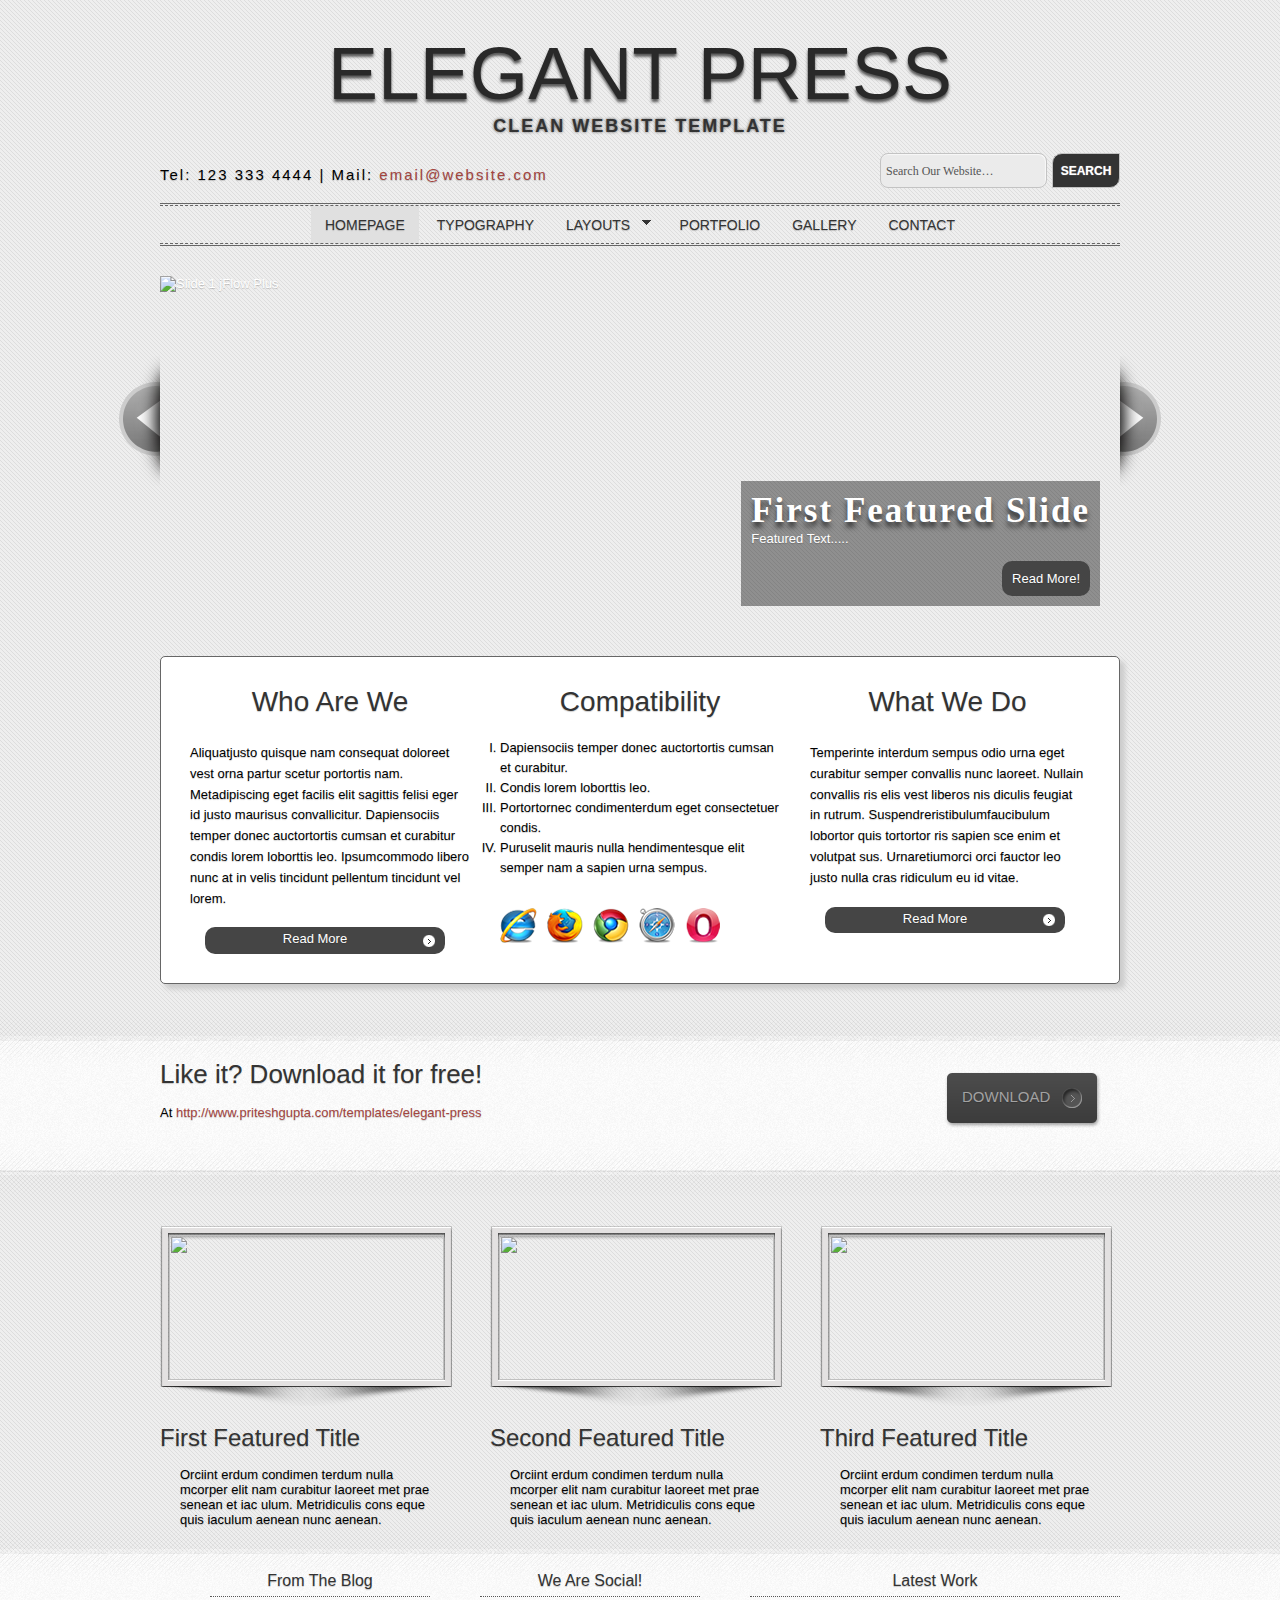
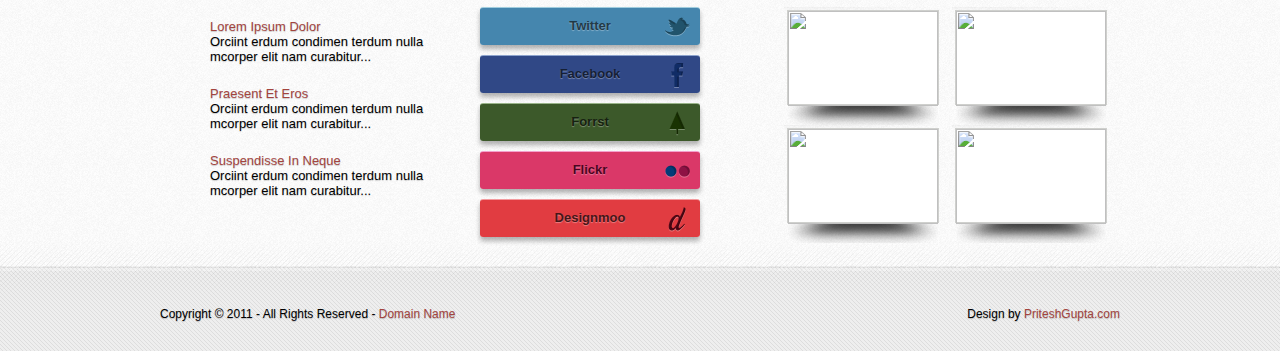
==== index.html @ 997cbec3 "first stable commit" ====
<!DOCTYPE html>
<html><head><title>Elegant Press | Home</title><meta charset="utf-8"><link rel="stylesheet" href="styles/elegant-press.css" type="text/css"><script src="scripts/elegant-press.js" type="text/javascript"></script><!--[if IE]><style>#header h1 a:hover{font-size:75px;}</style><![endif]--></head><body>
<div class="main-container">
  <header><h1><a href="index.html">Elegant Press</a></h1>
    <p id="tagline"><strong>Clean Website Template</strong></p>
  </header></div>
<div class="main-container">
  <div id="sub-headline">
    <div class="tagline_left"><p id="tagline2">Tel: 123 333 4444 | Mail: <a href="mailto:email@website.com">email@website.com</a></p></div>
    <div class="tagline_right">
      <form action="#" method="post">
        <fieldset><legend>Site Search</legend>
          <input type="text" value="Search Our Website&hellip;" onfocus="if (this.value == 'Search Our Website&hellip;') {this.value = '';}" onblur="if (this.value == '') {this.value = 'Search Our Website&hellip;';}"><input type="submit" name="go" id="go" value="Search"></fieldset></form>
    </div>
    <br class="clear"></div>
</div>
<div class="main-container">
  <div id="nav-container">
   <nav><ul class="nav"><li class="active"><a href="index.html">Homepage</a></li>
      <li><a href="typo.html">Typography</a></li>
      <li><a href="#">Layouts</a>
        <ul><li><a href="#">Sidebar</a>
          <ul><li><a href="right_sidebar.html">Right Sidebar</a>
          </li>
          </ul></li><li><a href="full_width.html">Full Width</a></li>
        </ul></li>
          <li><a href="portfolio.html">Portfolio</a></li>
      <li><a href="gallery.html">Gallery</a></li>
      <li class="last"><a href="contact.php">Contact</a></li>
    </ul></nav><div class="clear"></div>
  </div>
</div>
<div class="main-container">
  <div class="container1">
  <div id="mySlides">
    <div id="slide1">    
        <img src="images/slider1.jpg" alt="Slide 1 jFlow Plus"><span><b class="slideheading">First Featured Slide</b><br>Featured Text.....<a href="#" title="Coolness" class="readmore">Read More!</a></span>
	</div>    	
    <div id="slide2">
        <img src="images/slider2.jpg" alt="Slide 2 jFlow Plus"><span><b class="slideheading">Second Featured Slide</b><br>Featured Text.....<a href="#" title="Coolness" class="readmore">Read More!</a></span>
    </div>   
	<div id="slide3">
        <img src="images/slider3.jpg" alt="Slide 3 jFlow Plus"><span><b class="slideheading">Third Featured Slide</b><br>Featured Text.....<a href="#" title="Coolness" class="readmore">Read More!</a></span>
    </div>
</div>

<div id="myController">
   <span class="jFlowControl"></span>
   <span class="jFlowControl"></span>
   <span class="jFlowControl"></span>
</div>

<section class="jFlowPrev"><div></div></section><section class="jFlowNext"><div></div></section><br><br><article class="box" id="home_featured21"><div class="block"><h2>Who Are We</h2>
        <p>Aliquatjusto quisque nam consequat doloreet vest orna partur scetur portortis nam. Metadipiscing eget facilis elit sagittis felisi eger id justo maurisus convallicitur. Dapiensociis temper donec auctortortis cumsan et curabitur condis lorem loborttis leo. Ipsumcommodo libero nunc at in velis tincidunt pellentum tincidunt vel lorem.<br><a href="#" class="read_more">Read More</a> 
</p>
      </div>
      <div class="block"><h2>Compatibility</h2>
        <ul id="list"><li>Dapiensociis temper donec auctortortis cumsan et curabitur.</li>
        <li>Condis lorem loborttis leo.</li>
        <li>Portortornec condimenterdum eget consectetuer condis.</li>
        <li>Puruselit mauris nulla hendimentesque elit semper nam a sapien urna sempus.</li>
        </ul><br><br><img src="images/browsers.png" alt="Web Browsers"></div>
      <div class="block last"><h2>What We Do</h2>
        <p>Temperinte interdum sempus odio urna eget curabitur semper convallis nunc laoreet. Nullain convallis ris elis vest liberos nis diculis feugiat in rutrum. Suspendreristibulumfaucibulum lobortor quis tortortor ris sapien sce enim et volutpat sus. Urnaretiumorci orci fauctor leo justo nulla cras ridiculum eu id vitae. <br><a href="#" class="read_more">Read More</a></p>
      </div>
      <div class="clear"></div>
    </article></div>
 
<div class="callout"> 
    <div class="calloutcontainer"> 
        <div class="container_12"> 
            <div class="grid"> 
                <div class="alignleft">
                    <h3>Like it?  Download it for free!</h3> 
                    <p>At <a href="http://www.priteshgupta.com/templates/elegant-press">http://www.priteshgupta.com/templates/elegant-press</a></p> 
                </div> 
        <a href="http://www.priteshgupta.com/templates/elegant-press/" class="more" target="_blank">Download</a>
            </div> 
            <div class="clear"></div> 
        </div> 
        <div class="calloutoverlay"></div> 
        <div class="calloutoverlaybottom"></div> 
    </div> 
</div> 
<br><br><div class="container2">
     <article id="home_featured2"><ul><li>
          <div class="imgholder"><a href="images/slide1.jpg" data-gal="prettyPhoto[featured]" title="First Featured Title"><img src="images/featured1.jpg" width="275" height="145" alt=""></a></div>
          <h4>First Featured Title</h4>
          <p>Orciint erdum condimen terdum nulla mcorper elit nam curabitur laoreet met prae senean et iac ulum. Metridiculis cons eque quis iaculum aenean nunc aenean.</p>
        </li>
        <li>
          <div class="imgholder"><a href="images/slide2.jpg" data-gal="prettyPhoto[featured]" title="Second Featured Title"><img src="images/featured2.jpg" width="275" height="145" alt=""></a></div>
          <h4>Second Featured Title</h4>
          <p>Orciint erdum condimen terdum nulla mcorper elit nam curabitur laoreet met prae senean et iac ulum. Metridiculis cons eque quis iaculum aenean nunc aenean.</p>
        </li>
        <li class="last">
          <div class="imgholder"><a href="images/slide3.jpg" data-gal="prettyPhoto[featured]" title="Third Featured Title"><img src="images/featured3.jpg" width="275" height="145" alt=""></a></div>
          <h4>Third Featured Title</h4>
          <p>Orciint erdum condimen terdum nulla mcorper elit nam curabitur laoreet met prae senean et iac ulum. Metridiculis cons eque quis iaculum aenean nunc aenean.</p>
        </li>
      </ul><br class="clear"></article></div>
</div>
<div class="main-container">
 </div>
 
<div class="callout"> 
    <div class="calloutcontainer"> 
        <div class="container_12"> 
            <div class="grid"> 
                 <article class="footbox"><h2>From The Blog</h2>
      <ul><li><a href="#">Lorem Ipsum Dolor</a><br>
        Orciint erdum condimen terdum nulla mcorper elit nam curabitur...
		</li>
        <li><a href="#">Praesent Et Eros</a><br>
        Orciint erdum condimen terdum nulla mcorper elit nam curabitur...
        </li>
        <li><a href="#">Suspendisse In Neque</a><br>
        Orciint erdum condimen terdum nulla mcorper elit nam curabitur...
		</li>       
       </ul></article><article class="footbox last"><h2>We Are Social!</h2>
      <div id="social"> 
          <a href="http://twitter.com/priteshgupta" class="s3d twitter"> Twitter <span class="icons twitter"></span> </a> 
          <a href="http://www.facebook.com/priteshgupta" class="s3d facebook"> Facebook <span class="icons facebook"></span> </a> 
          <a href="http://forrst.com/people/priteshgupta" class="s3d forrst"> Forrst <span class="icons forrst"></span> </a>
          <a href="http://www.flickr.com/photos/priteshgupta" class="s3d flickr"> Flickr <span class="icons flickr"></span> </a> 
          <a href="#" class="s3d designmoo"> Designmoo <span class="icons designmoo"></span> </a> 
      </div>
    </article><article class="latestgallery"><h2>Latest Work</h2>
      <ul><li><a href="images/thumb.jpg" data-gal="prettyPhoto[gallery]" title="Title"><img src="images/thumb.jpg" alt="" width="150" height="95"></a></li>
        <li><a href="images/thumb2.jpg" data-gal="prettyPhoto[gallery]" title="Title"><img src="images/thumb2.jpg" alt="" width="150" height="95"></a></li>
        <li><a href="images/thumb3.jpg" data-gal="prettyPhoto[gallery]" title="Title"><img src="images/thumb3.jpg" alt="" width="150" height="95"></a></li>
        <li><a href="images/thumb4.jpg" data-gal="prettyPhoto[gallery]" title="Title"><img src="images/thumb4.jpg" alt="" width="150" height="95"></a></li>       
      </ul></article><div class="clear"></div> 
        </div> 
        <div class="calloutoverlay"></div> 
        <div class="calloutoverlaybottom"></div> 
    </div> 
</div> </div> 
 <footer><p class="tagline_left">Copyright &copy; 2011 - All Rights Reserved - <a href="#">Domain Name</a>
</p>
    <p class="tagline_right">Design by <a href="http://www.priteshgupta.com/" title="Pritesh Gupta" target="_blank">PriteshGupta.com</a></p>
    <br class="clear"></footer><br><br></body></html>
---- styles/elegant-press.css ----
/*
Template Name: Elegant Press
Theme URI: http://www.priteshgupta.com/templates/elegant-press
File: Layout CSS
Description: HTML5 and CSS3 Free Website Theme
Author: Pritesh Gupta
Author URI: http://www.priteshgupta.com/
Version: 1.2.5
License: New BSD License
License URI: license.txt
 */
/**
 * Elegant Press Template Version 1.2.5
 * By PriteshGupta.com
 * Download for free at http://www.priteshgupta.com/templates/elegant-press

Released under New BSD License
http://www.opensource.org/licenses/bsd-license.php

Copyright (c) 2011, PriteshGupta.com
All rights reserved.

Redistribution and use in source and binary forms, with or without modification,
are permitted provided that the following conditions are met:

 * Redistributions of source code must retain the above copyright notice,
this list of conditions and the following disclaimer.

 * Redistributions in binary form must reproduce the above copyright notice,
this list of conditions and the following disclaimer in the documentation
and/or other materials provided with the distribution.

 * Neither the name of PriteshGupta.com nor the names of its
contributors may be used to endorse or promote products derived from this
software without specific prior written permission.

THIS SOFTWARE IS PROVIDED BY THE COPYRIGHT HOLDERS AND CONTRIBUTORS "AS IS" AND
ANY EXPRESS OR IMPLIED WARRANTIES, INCLUDING, BUT NOT LIMITED TO, THE IMPLIED
WARRANTIES OF MERCHANTABILITY AND FITNESS FOR A PARTICULAR PURPOSE ARE
DISCLAIMED. IN NO EVENT SHALL THE COPYRIGHT OWNER OR CONTRIBUTORS BE LIABLE FOR
ANY DIRECT, INDIRECT, INCIDENTAL, SPECIAL, EXEMPLARY, OR CONSEQUENTIAL DAMAGES
(INCLUDING, BUT NOT LIMITED TO, PROCUREMENT OF SUBSTITUTE GOODS OR SERVICES;
LOSS OF USE, DATA, OR PROFITS; OR BUSINESS INTERRUPTION) HOWEVER CAUSED AND ON
ANY THEORY OF LIABILITY, WHETHER IN CONTRACT, STRICT LIABILITY, OR TORT
(INCLUDING NEGLIGENCE OR OTHERWISE) ARISING IN ANY WAY OUT OF THE USE OF THIS
SOFTWARE, EVEN IF ADVISED OF THE POSSIBILITY OF SUCH DAMAGE.
 */
html,body,div,span,object,iframe,h1,h2,h3,h4,h5,h6,p,blockquote,pre,abbr,address,cite,code,del,dfn,em,img,ins,kbd,q,samp,small,strong,sub,sup,var,b,i,dl,dt,dd,ol,ul,li,fieldset,form,label,legend,table,caption,tbody,tfoot,thead,tr,th,td,article,aside,canvas,details,figcaption,figure,footer,header,hgroup,menu,nav,section,summary,time,mark,audio,video{border:0;font-size:100%;vertical-align:baseline;margin:0;padding:0}article,aside,details,figcaption,figure,footer,header,hgroup,menu,nav,section{display:block}blockquote,q{quotes:none}blockquote:before,blockquote:after,q:before,q:after{content:none}.clearfix:before,.clearfix:after{content:"";display:table}.clearfix:after{clear:both}.clearfix{zoom:1}@font-face{font-family:'ChunkFive Regular';src:url('fonts/Chunkfive.eot');src:local('ChunkFive Regular'), local('ChunkFive'), url('fonts/Chunkfive.woff') format('woff'), url('fonts/Chunkfive.otf') format('opentype')}@font-face{font-family:'Artifika';font-style:normal;font-weight:normal;src:local('Artifika Medium'), local('Artifika-Medium'), url('fonts/Artifika-Regular.woff') format('woff'), url('fonts/Artifika-Regular.ttf') format('truetype')}body{margin-top:30px;font-size:13px;font-family:Tahoma, Georgia, "Times New Roman", Times, serif;font-family:Century Gothic, sans-serif;color:#000;background:#eee url(../images/bg.png) repeat;padding:0;text-shadow:0px 1px 1px rgba(0, 0, 0, 0.2)}.justify{text-align:justify}.right{text-align:right}.nostart{list-style-type:none;margin:0;padding:0}.clear{clear:both}br.clear{clear:both;margin-top:-15px}a{outline:none;text-decoration:none;color:#A3443E}.tagline_left{float:left}.tagline_right{float:right}img{display:block;border:none;margin:0;padding:0}.imgl,.imgr{border:1px solid #F90B0F;padding:5px}.imgl{float:left;clear:left;margin:0 8px 8px 0}.imgr{float:right;clear:right;margin:0 0 8px 8px}div.main-container{display:block;text-align:left;margin:0 0 1px}div.main-container h1,div.main-container h2,div.main-container h3,div.main-container h4,div.main-container h5,div.main-container h6{font-family:Artifika, Arial, Helvetica, sans-serif;font-weight:400;line-height:normal;margin:0 0 15px;padding:0}h1{font-size:30px}h2{font-size:28px}h3{font-size:26px}h4{font-size:24px}h5{font-size:22px}h6{font-size:18px}header{text-align:center;text-transform:uppercase}header h1{list-style:none;line-height:normal;margin:0;padding:0}header h1 a{font-family:'ChunkFive Regular', Arial, Helvetica, sans-serif;font-size:75px;text-shadow:0 3px 3px #555;-webkit-transition:all 200ms linear;-moz-transition:all 200ms linear;-o-transition:all 200ms linear;-ms-transition:all 200ms linear;transition:all 200ms linear;-webkit-transform:translateZ(0);-moz-transform:translateZ(0);-o-transform:translateZ(0);-webkit-transform:translateZ(0);-moz-transform:translateZ(0);-o-transform:translateZ(0);-ms-transform:translateZ(0);-webkit-transform:translateZ(0);-moz-transform:translateZ(0);-o-transform:translateZ(0);-ms-transform:translateZ(0);transform:translateZ(0)}header h1 a:hover{font-size:100px;-webkit-transform:scale(1.1+) translateZ(0);-moz-transform:scale(1.1) translateZ(0);-o-transform:scale(1.1) translateZ(0);-webkit-transform:scale(1.1) translateZ(0);-moz-transform:scale(1.1) translateZ(0);-o-transform:scale(1.1) translateZ(0);-ms-transform:scale(1.1) translateZ(0);-webkit-transform:scale(1.1) translateZ(0);-moz-transform:scale(1.1) translateZ(0);-o-transform:scale(1.1) translateZ(0);-ms-transform:scale(1.1) translateZ(0);transform:scale(1.1) translateZ(0)}header p{margin-top:-20px;font-size:20px}#header1{text-align:center;text-transform:uppercase}#header h1{list-style:none;line-height:normal;margin:0;padding:0}#header1 h1 a{font-family:'ChunkFive Regular', Arial, Helvetica, sans-serif;font-size:75px;text-shadow:0 3px 3px #555;-webkit-transition:all 200ms linear;-moz-transition:all 200ms linear;-o-transition:all 200ms linear;-ms-transition:all 200ms linear;transition:all 200ms linear;-webkit-transform:translateZ(0);-moz-transform:translateZ(0);-o-transform:translateZ(0);-webkit-transform:translateZ(0);-moz-transform:translateZ(0);-o-transform:translateZ(0);-ms-transform:translateZ(0);-webkit-transform:translateZ(0);-moz-transform:translateZ(0);-o-transform:translateZ(0);-ms-transform:translateZ(0);transform:translateZ(0)}#header1 h1 a:hover{font-size:100px;-webkit-transform:scale(1.1) translateZ(0);-moz-transform:scale(1.1) translateZ(0);-o-transform:scale(1.1) translateZ(0);-webkit-transform:scale(1.1) translateZ(0);-moz-transform:scale(1.1) translateZ(0);-o-transform:scale(1.1) translateZ(0);-ms-transform:scale(1.1) translateZ(0);-webkit-transform:scale(1.1) translateZ(0);-moz-transform:scale(1.1) translateZ(0);-o-transform:scale(1.1) translateZ(0);-ms-transform:scale(1.1) translateZ(0);transform:scale(1.1) translateZ(0)}#header1 p{margin-top:-20px;font-size:20px}#sub-headline{border-bottom:1px solid #666;padding:15px 0}#sub-headline .tagline_left{margin:8px 0 0;padding:0}#breadcrumb{border-top:1px solid #666;border-bottom:1px solid #666;padding:20px 0}#breadcrumb ul li.current a{text-decoration:underline}.container{border-top:1px solid #666;border-bottom:1px solid #666;padding:30px 0}.container1{border-top:1px solid #666;padding:30px 0}.box{background-color:#FFF;border:1px solid #666;-webkit-border-radius:5px;-moz-border-radius:5px;border-radius:5px;-webkit-box-shadow:5px 5px 5px #ccc;-moz-box-shadow:5px 5px 5px #ccc;box-shadow:5px 5px 5px #ccc;padding:29px}.content{display:block;float:left;width:600px}#comments{margin-bottom:40px}#comments .commentlist li.comment_odd,#comments .commentlist li.comment_even{list-style:none;margin:0 0 10px;padding:15px}#comments .commentlist li.comment_odd{color:#666;background-color:#F7F7F7}#comments .commentlist li.comment_odd a{color:#A3443E;background-color:#F7F7F7}#comments .commentlist li.comment_even{color:#666;background-color:#E8E8E8}#comments .commentlist li.comment_even a{color:#A3443E;background-color:#E8E8E8}#comments .commentlist .submitdate{font-size:smaller}#comments .commentlist p{font-weight:400;text-transform:none;margin:10px 5px 10px 0;padding:0}#comments .commentlist li .avatar{float:right;border:1px solid #EEE;margin:0 0 0 10px}.sidebar{display:block;float:right;width:270px}.sidebar .holder,.sidebar #featured{display:block;width:270px;margin-bottom:20px}.sidebar .holder h2.title{display:block;width:100%;height:65px;font-size:20px;line-height:normal;border-bottom:1px dotted #666;margin:0;padding:15px 0 0}.sidebar .holder h2.title img{float:left;border:1px solid #666;margin:-15px 8px 0 0;padding:5px}.sidebar div.imgholder{display:block;width:260px;border:1px solid #666;margin:0 0 10px;padding:4px}.sidebar .holder p.readmore{display:block;width:100%;font-weight:700;text-align:right;line-height:normal}.sidebar #featured li{display:block;width:220px;margin:0;padding:20px 25px}.sidebar #featured li p.imgholder{display:block;width:210px;height:90px;border:1px solid #CCC;margin:20px 0 15px;padding:4px}.sidebar #featured li h2{font-weight:400;font-family:Artifika, Georgia, Times New Roman, Times, serif;line-height:normal;border-bottom:1px dotted #666;margin:0;padding:0 0 8px}.sidebar #featured p.readmore{display:block;width:100%;margin-top:15px;font-weight:700;text-align:right;line-height:normal}.sidebar .latestnews{display:block;width:100%;list-style:none;margin:0;padding:0}.sidebar .latestnews li{display:block;width:100%;height:99px;border-bottom:1px dotted #C7C5C8;overflow:hidden;margin:0 0 11px;padding:0 0 21px}.sidebar .latestnews img{float:left;border:1px solid #C7C5C8;clear:left;margin:0 10px 0 0;padding:4px}.grid-container{background:url(../images/textured-light-bg.gif) repeat #f2f2f2;width:100%}.grid{width:100%;position:relative;display:block;margin:0 auto}.grid h2,.grid p,.grid ul,.grid a{font-weight:400;list-style:none;line-height:normal;margin:0;padding:0}.grid h2{font-size:16px;font-weight:400;margin-bottom:10px;padding-bottom:6px;border-bottom:1px dotted #585858;text-align:center}.grid .latestgallery{display:block;float:right;width:420px;margin:0;padding:0}.grid .latestgallery h2{margin-left:50px;text-align:center}.grid .latestgallery li{float:right;display:block;background:url(../images/image-frames-thumb.png) top left no-repeat;height:110px;width:160px;padding:4px}.grid .footbox{display:block;float:left;width:220px;margin:0 0 0 50px;padding:0}.grid .footbox li{color:#000;margin:22px 0 0}.grid div.last,.grid .latestgallery li.last{margin-right:0}#social{text-align:center}
/**
 * Remake of "HTML + CSS3 Icons" by Clay Cauley
 *
 * Inspiration was taken from:
 * - http://designmoo.com/5368/html-css3-icons/
 */
 a.s3d{clear:both;-webkit-border-radius:3px;-moz-border-radius:3px;border-radius:3px;-webkit-box-shadow:0 4px 5px rgba(0, 0, 0, .3);-moz-box-shadow:0 4px 5px rgba(0, 0, 0, .3);box-shadow:0 4px 5px rgba(0, 0, 0, .3);display:inline-block !important;font:700 13px/36px 'Arial', Helvetica, Clean, sans-serif;height:26px;margin:0 0 10px;padding:0 10px 11px;position:relative;text-decoration:none;text-shadow:0 1px 1px rgba(255, 255, 255, .35);width:200px}a.twitter{background:#65acc8;background:-webkit-gradient(linear, 0 0, 0 0, from(#65acc8), to(#4586ae));background:-webkit-linear-gradient(, #65acc8, #4586ae);background:-moz-linear-gradient(, #65acc8, #4586ae);background:-o-linear-gradient(, #65acc8, #4586ae);background:-ms-linear-gradient(, #65acc8, #4586ae);background:linear-gradient(, #65acc8, #4586ae);border-top:1px solid #a1cdde;color:rgba(25, 45, 55, .9)}a.twitter:active{background:#4586ae;background:-webkit-gradient(linear, 0 0, 0 0, from(#4586ae), to(#65acc8));background:-webkit-linear-gradient(, #4586ae, #65acc8);background:-moz-linear-gradient(, #4586ae, #65acc8);background:-o-linear-gradient(, #4586ae, #65acc8);background:-ms-linear-gradient(, #4586ae, #65acc8);background:linear-gradient(, #4586ae, #65acc8)}a.facebook{background:#4669ab;background:-webkit-gradient(linear, 0 0, 0 0, from(#4669ab), to(#304886));background:-webkit-linear-gradient(, #4669ab, #304886);background:-moz-linear-gradient(, #4669ab, #304886);background:-o-linear-gradient(, #4669ab, #304886);background:-ms-linear-gradient(, #4669ab, #304886);background:linear-gradient(, #4669ab, #304886);border-top:1px solid #8ea4cd;color:rgba(21, 31, 53, 1);text-shadow:0 1px 1px rgba(255, 255, 255, .35)}a.facebook:active{background:#304886;background:-webkit-gradient(linear, 0 0, 0 0, from(#304886), to(#4669ab));background:-webkit-linear-gradient(, #304886, #4669ab);background:-moz-linear-gradient(, #304886, #4669ab);background:-o-linear-gradient(, #304886, #4669ab);background:-ms-linear-gradient(, #304886, #4669ab);background:linear-gradient(, #304886, #4669ab)}a.forrst{background:#58853e;background:-webkit-gradient(linear, 0 0, 0 0, from(#58853e), to(#3c592a));background:-webkit-linear-gradient(, #58853e, #3c592a);background:-moz-linear-gradient(, #58853e, #3c592a);background:-o-linear-gradient(, #58853e, #3c592a);background:-ms-linear-gradient(, #58853e, #3c592a);background:linear-gradient(, #58853e, #3c592a);border-top:1px solid #99b489;color:rgba(22, 33, 16, 1)}a.forrst:active{background:#3c592a;background:-webkit-gradient(linear, 0 0, 0 0, from(#3c592a), to(#58853e));background:-webkit-linear-gradient(, #3c592a, #58853e);background:-moz-linear-gradient(, #3c592a, #58853e);background:-o-linear-gradient(, #3c592a, #58853e);background:-ms-linear-gradient(, #3c592a, #58853e);background:linear-gradient(, #3c592a, #58853e)}a.designmoo{background:#eb5a5f;background:-webkit-gradient(linear, 0 0, 0 0, from(#eb5a5f), to(#e13c41));background:-webkit-linear-gradient(, #eb5a5f, #e13c41);background:-moz-linear-gradient(, #eb5a5f, #e13c41);background:-o-linear-gradient(, #eb5a5f, #e13c41);background:-ms-linear-gradient(, #eb5a5f, #e13c41);background:linear-gradient(, #eb5a5f, #e13c41);border-top:1px solid #f39a9e;color:rgba(69, 22, 24, 1)}a.designmoo:active{background:#e13c41;background:-webkit-gradient(linear, 0 0, 0 0, from(#e13c41), to(#eb5a5f));background:-webkit-linear-gradient(, #e13c41, #eb5a5f);background:-moz-linear-gradient(, #e13c41, #eb5a5f);background:-o-linear-gradient(, #e13c41, #eb5a5f);background:-ms-linear-gradient(, #e13c41, #eb5a5f);background:linear-gradient(, #e13c41, #eb5a5f)}a.flickr{background:#ea66ac;background:-webkit-gradient(linear, 0 0, 0 0, from(#ea66ac), to(#da3868));background:-webkit-linear-gradient(, #ea66ac, #da3868);background:-moz-linear-gradient(, #ea66ac, #da3868);background:-o-linear-gradient(, #ea66ac, #da3868);background:-ms-linear-gradient(, #ea66ac, #da3868);background:linear-gradient(, #ea66ac, #da3868);border-top:1px solid #f3a2cd;color:rgba(74, 4, 32, 1)}a.flickr:active{background:#da3868;background:-webkit-gradient(linear, 0 0, 0 0, from(#da3868), to(#ea66ac));background:-webkit-linear-gradient(, #da3868, #ea66ac);background:-moz-linear-gradient(, #da3868, #ea66ac);background:-o-linear-gradient(, #da3868, #ea66ac);background:-ms-linear-gradient(, #da3868, #ea66ac);background:linear-gradient(, #da3868, #ea66ac)}.icons{background:url('[data-uri]') no-repeat;bottom:5px;display:block;height:26px;position:absolute;right:10px;width:25px}.icons.dribbble{background-position:0 0}.icons.twitter{background-position:-25px 0}.icons.facebook{background-position:-50px 0}.icons.forrst{background-position:-75px 0}.icons.designmoo{background-position:-100px 0}.icons.flickr{background-position:-125px 0}footer{font-size:12px}h1,h2,h3,h4,h5,h6{color:#333;font-family:Artifika, Arial, Helvetica, sans-serif}h1 a,h2 a,h3 a,h4 a,h5 a,h6 a{color:#292929;font-family:Artifika, Arial, Helvetica, sans-serif}p{color:#000}#tagline,#tagline1{padding-top:5px;font-size:18px;text-shadow:0 0 3px #555;letter-spacing:2px;font-family:ChunkFive, Arial, Helvetica, sans-serif;color:#333}#tagline2{padding-top:5px;font-size:15px;letter-spacing:2px;font-family:Artifika, Arial, Helvetica, sans-serif;margin-bottom:-10px}#list li,#list1 li,#list2 li,#list3 li{line-height:20px}#list,#list1,#list2,#list3{clear:both;margin-top:20px;list-style-type:upper-roman}input[type=text],input[type=email],input[type=url],textarea{background:rgba(206, 205, 205, 0.6);border:2px solid #666;line-height:2em;-webkit-box-shadow:inset -1px 1px 1px rgba(255, 255, 255, 0.65);-moz-box-shadow:inset -1px 1px 1px rgba(255, 255, 255, 0.65);box-shadow:inset -1px 1px 1px rgba(255, 255, 255, 0.65);-webkit-border-radius:8px;-moz-border-radius:8px;border-radius:8px;margin-bottom:10px;width:600px;padding:6px 5px}textarea{overflow:auto}input[type=text],input[type=email],input[type=url]{height:23px;width:200px}input[type=submit],input[type=reset]{background:#000;background-image:-webkit-gradient(linear, left top, left bottom, color-stop(0%, #333), color-stop(100%, #333333));background-image:-webkit-linear-gradient(top, #333 0%, #333333 100%);background-image:-moz-linear-gradient(top, #333 0%, #333333 100%);background-image:-o-linear-gradient(top, #333 0%, #333333 100%);background-image:-ms-linear-gradient(top, #333 0%, #333333 100%);background:linear-gradient(top, #333 0%, #333333 100%);color:#fff;-webkit-border-radius:10px 0 10px 0;-moz-border-radius:10px 0 10px 0;border-radius:10px 0 10px 0;font-weight:700;text-shadow:0 0 1px #aaa;-webkit-transition:all 100ms linear;-moz-transition:all 100ms linear;-o-transition:all 100ms linear;-ms-transition:all 100ms linear;transition:all 100ms linear;font-family:Verdana, Geneva, sans-serif;border-color:transparent;padding:14px 20px}#sub-headline input[type=submit]{height:35px}input[type=submit]:hover,input[type=reset]:hover{-webkit-border-radius:0 10px 0 10px;-moz-border-radius:0 10px 0 10px;border-radius:0 10px 0 10px;color:#fff;-ms-filter:"progid:DXImageTransform.Microsoft.Alpha(Opacity=100)";-ms-filter:"progid:DXImageTransform.Microsoft.Alpha(Opacity=100)";filter:alpha(opacity=100);opacity:1}.date{float:left;position:relative;margin-right:10px;padding:45px 5px 0}.date .month{text-transform:uppercase;font-size:25px}.date .day{font-size:35px;line-height:45px;position:absolute;left:5px;top:0}.date .year{display:block;position:absolute;right:-5px;top:15px;-webkit-transform:rotate(-90deg);-moz-transform:rotate(-90deg);-ms-transform:rotate(-90deg);-o-transform:rotate(-90deg)}a.more{float:left;margin-top:12px;width:140px;height:45px;font-size:15px;text-transform:uppercase;color:#A2A2A2;text-decoration:none;paadding-top:15px;font-family:Artifika, Verdana, Geneva, sans-serif;background:url(../images/futured_button.png) no-repeat left top;padding:18px}a.more:hover{color:#ddd}.callout{background:url(../images/textured-light-bg.gif) repeat #f2f2f2;width:100%;margin:20px 0 40px}.calloutoverlay{height:77px;background:url(../images/hash-overlay.png) repeat-x top left;position:absolute;top:-40px;left:0;width:100%}.calloutoverlaybottom{height:77px;background:url(../images/hash-overlay-bottom.png) repeat-x top left;position:absolute;bottom:-41px;left:0;width:100%}.calloutcontainer{width:100%;height:100%;position:relative;margin-top:25px;z-index:0;padding:20px 0}.callout .more{margin-top:-50px;float:right}a.read_more{width:200px;text-align:center;float:left;font-size:13px;color:#fff;text-decoration:none;margin-top:18px;background:#454545 url(../images/arrow_01.png) no-repeat right;margin-left:15px;padding:2px 30px 4px 10px;-webkit-border-radius:10px;-moz-border-radius:10px;border-radius:10px;-webkit-transition:all 1s ease-out;-moz-transition:all 1s ease-out;-o-transition:all 1s ease-out;-ms-transition:all 1s ease-out;transition:all 1s ease-out}a.read_more:hover{background:#272727 url(../images/arrow_01.png) no-repeat right;padding:2px 30px 4px 10px;-webkit-border-radius:10px;-moz-border-radius:10px;border-radius:10px;border-color:#B4B4B4;-webkit-transition:all 1s ease-out;-moz-transition:all 1s ease-out;-o-transition:all 1s ease-out;-ms-transition:all 1s ease-out;transition:all 1s ease-out}.bold,#comments .commentlist .author .name{font-weight:700}.center,.block h2{text-align:center}#header,#sub-headline,#nav-container,#breadcrumb,.container,.container1,.grid,footer,.callout .grid{position:relative;display:block;width:960px;margin:0 auto}#breadcrumb ul,#comments .commentlist ul,.sidebar #featured ul,.sidebar #featured h2,.sidebar #featured p{list-style:none;margin:0;padding:0}#breadcrumb ul li,.sidebar .latestnews p{display:inline}#comments .commentlist,footer p{margin:0;padding:0}.sidebar .latestnews li.last,.grid .footbox li.last{margin-bottom:0}#nav-container{z-index:1000;font-size:14px;text-align:center;text-transform:uppercase;border-top:1px dashed #666;border-bottom:1px dashed #666}.nav,.nav *{list-style:none;margin:0;padding:0}.nav ul{position:absolute;top:-999em;width:10em}.nav ul li{width:100%}.nav li:hover{visibility:inherit}.nav li{position:relative;display:inline-block;zoom:1;*display:inline}.nav a{display:block;position:relative;color:#333;text-decoration:none;padding:.75em 1em}.nav li:hover ul,.nav li.sfHover ul{left:0;top:2.5em;z-index:99}.nav a,.nav a:visited,.nav li.active li a{color:#333}.nav a.sf-with-ul{padding-right:2.25em}.nav li ul a.sf-with-ul{padding-right:1em}.sf-sub-indicator{position:absolute;display:block;right:.75em;top:1.05em;width:10px;height:10px;text-indent:-999em;overflow:hidden;background:url(../images/nav_arrows.png) no-repeat -10px -100px}a > .sf-sub-indicator{top:.8em;background-position:0 -100px}a:focus > .sf-sub-indicator,a:hover > .sf-sub-indicator,a:active > .sf-sub-indicator,li:hover > a > .sf-sub-indicator,li.sfHover > a > .sf-sub-indicator{background-position:-10px -100px}.nav ul a > .sf-sub-indicator{background-position:0 0}.sidebar .subnav{display:block;background-color:#F9F9F9;margin-bottom:30px;padding:25px}.sidebar .subnav h2{font-size:20px;font-weight:400;font-family:Georgia, "Times New Roman", Times, serif;color:#666;background-color:#F9F9F9;line-height:normal;border-bottom:1px dotted #666;margin:0 0 20px;padding:0 0 14px}.sidebar .subnav li{margin:0 0 3px;padding:0}.sidebar .subnav ul ul,.sidebar .subnav ul ul ul,.sidebar .subnav ul ul ul ul,.sidebar .subnav ul ul ul ul ul{border-top:none;padding-top:0}.sidebar .subnav a{display:block;color:#000;background:url(../images/red_file.gif) no-repeat 10px center #F9F9F9;text-decoration:none;border-bottom:1px dotted #666;margin:0;padding:5px 10px 5px 20px}.sidebar .subnav a:hover{color:#A3443E;background-color:#F9F9F9}.sidebar .subnav ul ul a,.sidebar .subnav ul ul ul a,.sidebar .subnav ul ul ul ul a,.sidebar .subnav ul ul ul ul ul a{background:url(../images/red_file.gif) no-repeat #F9F9F9}.sidebar .subnav ul ul a{padding-left:40px;background-position:30px center}.sidebar .subnav ul ul ul a{padding-left:50px;background-position:40px center}.sidebar .subnav ul ul ul ul a{padding-left:60px;background-position:50px center}.sidebar .subnav ul ul ul ul ul a{padding-left:70px;background-position:60px center}form,fieldset,legend{border:none;margin:0;padding:0}legend{display:none}input,textarea,select{font-size:12px;font-family:Georgia, "Times New Roman", Times, serif}#sub-headline input{display:block;float:left;width:155px;color:#565656;background-color:#EBEBEB;border:1px solid #C3C3C3;font-size:12px;margin:0 5px 0 0;padding:5px}#sub-headline input#go{width:68px;height:35px;text-transform:uppercase;color:#FFF;background-color:#565656;cursor:pointer;font-weight:700;border-color:#C3C3C3;margin:0;padding:4px 0}.container #respond{display:block;width:100%}.container #respond input{width:170px;border:1px solid #CCC;margin:5px 5px 0 0;padding:2px}.container #respond textarea{width:98%;border:1px solid #CCC;overflow:auto;padding:2px}.container #respond p{margin:5px 0}table{width:100%;border-collapse:collapse;table-layout:auto;vertical-align:top;margin-bottom:15px;border:1px solid #CCC}table thead th{color:#FFF;background-color:#666;border:1px solid #CCC;border-collapse:collapse;text-align:center;table-layout:auto;vertical-align:middle}table tbody td{vertical-align:top;border-collapse:collapse;border-left:1px solid #CCC;border-right:1px solid #CCC}table thead th,table tbody td{border-collapse:collapse;padding:5px}table tbody tr.light{background-color:#F7F7F7}table tbody tr.dark{background-color:#E8E8E8}#home_featured21 .block{display:inline;float:left;width:280px;margin:0 30px 0 0;padding:0}#home_featured21 .last{width:275px;margin-right:0}#home_featured21 img{display:inline;float:left}#home_featured21 strong{float:left;font-size:22px;font-weight:400;color:#4A4A4A;background-color:#FFF;margin:8px 0 0 10px;padding:0}#home_featured21 p{display:block;clear:both;line-height:1.6em;margin:0;padding:10px 0 0}#home_featured21 .spacer{clear:both;line-height:normal;padding:8px 0}#home_featured2{position:relative;display:block;width:960px;background:#eee url(../images/bg.png) repeat;margin:-45px auto 0;padding:30px 0 0}#home_featured2 img{display:inline}#home_featured2 .imgholder{display:block;width:290px;background:url(../images/image-frames.png) top left no-repeat;height:180px;margin:0;padding:9px}#home_featured2 li{display:block;float:left;width:300px;margin:0 30px 0 0;padding:0}#home_featured2 p{margin:0;padding:0 20px}#home_featured2 p strong{display:block;margin-bottom:10px;font-size:22px;font-weight:400;color:#4A4A4A;background-color:#E0E0E0}#home_featured2 h2{text-align:center}#gallery{position:relative;display:block;width:900px;padding-bottom:10px;margin:0 auto}#gallery li{display:block;float:left;width:280px;margin:0 30px 20px 0;padding:0}#gallery li a img{display:block;width:260px;height:130px;border:10px solid #E0E0E0;margin:0;padding:0;-webkit-transition:all 1s ease-out;-moz-transition:all 1s ease-out;-o-transition:all 1s ease-out;-ms-transition:all 1s ease-out;transition:all 1s ease-out}#gallery li a:hover img{-webkit-border-radius:10px;-moz-border-radius:10px;border-radius:10px;border-color:#B4B4B4;-webkit-transition:all 1s ease-out;-moz-transition:all 1s ease-out;-o-transition:all 1s ease-out;-ms-transition:all 1s ease-out;transition:all 1s ease-out}.portfolio{position:relative;display:block;width:100%;border-top:1px solid #999;border-bottom:1px solid #999;margin:0 auto 1px;padding:10px 0}.portfolio .readmore{display:block;text-align:right}.portfolio .tagline_left{display:block;float:left;width:350px;line-height:1.6em;margin:50px 0 0}.portfolio .tagline_right{display:block;float:right;width:500px}.portfolio .tagline_right img{display:block;width:470px;height:auto;border:10px solid #E0E0E0;padding:5px;-webkit-transition:all 1s ease-out;-moz-transition:all 1s ease-out;-o-transition:all 1s ease-out;-ms-transition:all 1s ease-out;transition:all 1s ease-out}.portfolio .tagline_right img:hover{display:block;width:470px;height:auto;border:10px solid #B4B4B4;padding:5px;-webkit-border-radius:10px;-moz-border-radius:10px;border-radius:10px;-webkit-transition:all 1s ease-out;-moz-transition:all 1s ease-out;-o-transition:all 1s ease-out;-ms-transition:all 1s ease-out;transition:all 1s ease-out}#container{width:800px;height:350px;position:relative;border-top:5px solid #999;border-bottom:5px solid #999;margin:0 auto}#slide1 span,#slide2 span,#slide3 span{background:url(../images/contentBg.png) repeat top left transparent;position:absolute;bottom:20px;right:20px;padding:10px}#slide1 .slideheading,#slide2 .slideheading,#slide3 .slideheading{font-family:"ChunkFive Regular", Georgia, serif;color:#FFF;font-size:35px;letter-spacing:2px;margin:0 0 10px}#slide1 p,#slide2 p,#slide3 p{font-family:Artifika, Georgia, serif;color:#FFF;margin:0}.jFlowSlideContainer a{color:#F90;text-decoration:none}.jFlowSlideContainer a:hover{text-decoration:none}.jFlowSlideContainer a:focus{position:relative;top:1px}.jFlowNext div{background:url(../images/arrows.png) no-repeat scroll 0 -35px transparent;height:130px;position:absolute;top:110px;right:-50px;width:50px;cursor:pointer}.jFlowPrev div{background:url(../images/arrows.png) no-repeat scroll -84px -35px transparent;height:130px;position:absolute;top:110px;left:-50px;width:50px;cursor:pointer}.jFlowPrev div:hover{background-position:-84px -235px}.jFlowNext div:hover{background-position:0 -235px}a.readmore{text-align:center;float:right;font-size:13px;color:#fff;text-decoration:none;margin-top:30px;background:#454545;-webkit-border-radius:10px;-moz-border-radius:10px;border-radius:10px;padding:10px}a.readmore:hover{background:#272727}ul.nav li:hover li ul,ul.nav li.sfHover li ul,ul.nav li li:hover li ul,ul.nav li li.sfHover li ul{top:-999em}ul.nav li li:hover ul,ul.nav li li.sfHover ul,ul.nav li li li:hover ul,ul.nav li li li.sfHover ul{left:10em;top:0}.nav li.active a,.nav li:hover,.nav li.sfHover,.nav a:focus,.nav a:hover,.nav a:active{background:#e0e0e0}.nav li li,.nav li li li{background:#eee url(../images/bg.png) repeat}.nav ul .sf-sub-indicator,.nav ul a:focus > .sf-sub-indicator,.nav ul a:hover > .sf-sub-indicator,.nav ul a:active > .sf-sub-indicator,.nav ul li:hover > a > .sf-sub-indicator,.nav ul li.sfHover > a > .sf-sub-indicator{background-position:-10px 0}.sidebar .subnav ul,#home_featured2 ul,#gallery ul{list-style:none;margin:0;padding:0}#home_featured2 li.last,#gallery li.last{margin-right:0}#mySlides{font-family:Verdana, Arial, sans-serif;color:#FFF}.container1 .slideheading{letter-spacing:2px;text-shadow:0px 5px 5px #333}
/* |--------------------------------------------------------------------------
| UItoTop jQuery Plugin 1.1
| http://www.mattvarone.com/web-design/uitotop-jquery-plugin/
|-------------------------------------------------------------------------- */
#toTop{display:none;text-decoration:none;position:fixed;bottom:10px;right:10px;overflow:hidden;width:51px;height:51px;border:none;text-indent:-999px;background:url(../images/ui.totop.png) no-repeat left top}#toTopHover{background:url(../images/ui.totop.png) no-repeat left -51px;width:51px;height:51px;display:block;overflow:hidden;float:left;-ms-filter:"progid:DXImageTransform.Microsoft.Alpha(Opacity=0)";-ms-filter:alpha(opacity=0);opacity:0;filter:alpha(opacity=0)}#toTop:active,#toTop:focus{outline:none}
/* prettyPhoto */
div.pp_default .pp_top,div.pp_default .pp_top .pp_middle,div.pp_default .pp_top .pp_left,div.pp_default .pp_top .pp_right,div.pp_default .pp_bottom,div.pp_default .pp_bottom .pp_left,div.pp_default .pp_bottom .pp_middle,div.pp_default .pp_bottom .pp_right{height:13px}div.pp_default .pp_top .pp_left{background:url(../images/prettyPhoto/default/sprite.png) -78px -93px no-repeat}div.pp_default .pp_top .pp_middle{background:url(../images/prettyPhoto/default/sprite_x.png) top left repeat-x}div.pp_default .pp_top .pp_right{background:url(../images/prettyPhoto/default/sprite.png) -112px -93px no-repeat}div.pp_default .pp_content .ppt{color:#f8f8f8}div.pp_default .pp_content_container .pp_left{background:url(../images/prettyPhoto/default/sprite_y.png) -7px 0 repeat-y;padding-left:13px}div.pp_default .pp_content_container .pp_right{background:url(../images/prettyPhoto/default/sprite_y.png) top right repeat-y;padding-right:13px}div.pp_default .pp_next:hover{background:url(../images/prettyPhoto/default/sprite_next.png) center right no-repeat;cursor:pointer}div.pp_default .pp_previous:hover{background:url(../images/prettyPhoto/default/sprite_prev.png) center left no-repeat;cursor:pointer}div.pp_default .pp_expand{background:url(../images/prettyPhoto/default/sprite.png) 0 -29px no-repeat;cursor:pointer;width:28px;height:28px}div.pp_default .pp_expand:hover{background:url(../images/prettyPhoto/default/sprite.png) 0 -56px no-repeat;cursor:pointer}div.pp_default .pp_contract{background:url(../images/prettyPhoto/default/sprite.png) 0 -84px no-repeat;cursor:pointer;width:28px;height:28px}div.pp_default .pp_contract:hover{background:url(../images/prettyPhoto/default/sprite.png) 0 -113px no-repeat;cursor:pointer}div.pp_default .pp_close{width:30px;height:30px;background:url(../images/prettyPhoto/default/sprite.png) 2px 1px no-repeat;cursor:pointer}div.pp_default .pp_gallery ul li a{background:url(../images/prettyPhoto/default/default_thumb.png) center center #f8f8f8;border:1px solid #aaa}div.pp_default .pp_gallery a.pp_arrow_previous,div.pp_default .pp_gallery a.pp_arrow_next{position:static;left:auto}div.pp_default .pp_nav .pp_play,div.pp_default .pp_nav .pp_pause{background:url(../images/prettyPhoto/default/sprite.png) -51px 1px no-repeat;height:30px;width:30px}div.pp_default .pp_nav .pp_pause{background-position:-51px -29px}div.pp_default a.pp_arrow_previous,div.pp_default a.pp_arrow_next{background:url(../images/prettyPhoto/default/sprite.png) -31px -3px no-repeat;height:20px;width:20px;margin:4px 0 0}div.pp_default a.pp_arrow_next{left:52px;background-position:-82px -3px}div.pp_default .pp_content_container .pp_details{margin-top:5px}div.pp_default .pp_nav{clear:none;height:30px;width:105px;position:relative}div.pp_default .pp_nav .currentTextHolder{font-family:Georgia;font-style:italic;font-color:#999;font-size:11px;left:75px;line-height:25px;position:absolute;top:2px;margin:0;padding:0 0 0 10px}div.pp_default .pp_close:hover,div.pp_default .pp_nav .pp_play:hover,div.pp_default .pp_nav .pp_pause:hover,div.pp_default .pp_arrow_next:hover,div.pp_default .pp_arrow_previous:hover{-ms-filter:"progid:DXImageTransform.Microsoft.Alpha(Opacity=70)";-ms-filter:"progid:DXImageTransform.Microsoft.Alpha(Opacity=70)";filter:alpha(opacity=70);opacity:0.7}div.pp_default .pp_description{font-size:11px;font-weight:700;line-height:14px;margin:5px 50px 5px 0}div.pp_default .pp_bottom .pp_left{background:url(../images/prettyPhoto/default/sprite.png) -78px -127px no-repeat}div.pp_default .pp_bottom .pp_middle{background:url(../images/prettyPhoto/default/sprite_x.png) bottom left repeat-x}div.pp_default .pp_bottom .pp_right{background:url(../images/prettyPhoto/default/sprite.png) -112px -127px no-repeat}div.pp_default .pp_loaderIcon{background:url(../images/prettyPhoto/default/loader.gif) center center no-repeat}div.light_rounded .pp_top .pp_left{background:url(../images/prettyPhoto/light_rounded/sprite.png) -88px -53px no-repeat}div.light_rounded .pp_top .pp_right{background:url(../images/prettyPhoto/light_rounded/sprite.png) -110px -53px no-repeat}div.light_rounded .pp_next:hover{background:url(../images/prettyPhoto/light_rounded/btnNext.png) center right no-repeat;cursor:pointer}div.light_rounded .pp_previous:hover{background:url(../images/prettyPhoto/light_rounded/btnPrevious.png) center left no-repeat;cursor:pointer}div.light_rounded .pp_expand{background:url(../images/prettyPhoto/light_rounded/sprite.png) -31px -26px no-repeat;cursor:pointer}div.light_rounded .pp_expand:hover{background:url(../images/prettyPhoto/light_rounded/sprite.png) -31px -47px no-repeat;cursor:pointer}div.light_rounded .pp_contract{background:url(../images/prettyPhoto/light_rounded/sprite.png) 0 -26px no-repeat;cursor:pointer}div.light_rounded .pp_contract:hover{background:url(../images/prettyPhoto/light_rounded/sprite.png) 0 -47px no-repeat;cursor:pointer}div.light_rounded .pp_close{width:75px;height:22px;background:url(../images/prettyPhoto/light_rounded/sprite.png) -1px -1px no-repeat;cursor:pointer}div.light_rounded .pp_nav .pp_play{background:url(../images/prettyPhoto/light_rounded/sprite.png) -1px -100px no-repeat;height:15px;width:14px}div.light_rounded .pp_nav .pp_pause{background:url(../images/prettyPhoto/light_rounded/sprite.png) -24px -100px no-repeat;height:15px;width:14px}div.light_rounded .pp_arrow_previous{background:url(../images/prettyPhoto/light_rounded/sprite.png) 0 -71px no-repeat}div.light_rounded .pp_arrow_next{background:url(../images/prettyPhoto/light_rounded/sprite.png) -22px -71px no-repeat}div.light_rounded .pp_bottom .pp_left{background:url(../images/prettyPhoto/light_rounded/sprite.png) -88px -80px no-repeat}div.light_rounded .pp_bottom .pp_right{background:url(../images/prettyPhoto/light_rounded/sprite.png) -110px -80px no-repeat}div.dark_rounded .pp_top .pp_left{background:url(../images/prettyPhoto/dark_rounded/sprite.png) -88px -53px no-repeat}div.dark_rounded .pp_top .pp_right{background:url(../images/prettyPhoto/dark_rounded/sprite.png) -110px -53px no-repeat}div.dark_rounded .pp_content_container .pp_left{background:url(../images/prettyPhoto/dark_rounded/contentPattern.png) top left repeat-y}div.dark_rounded .pp_content_container .pp_right{background:url(../images/prettyPhoto/dark_rounded/contentPattern.png) top right repeat-y}div.dark_rounded .pp_next:hover{background:url(../images/prettyPhoto/dark_rounded/btnNext.png) center right no-repeat;cursor:pointer}div.dark_rounded .pp_previous:hover{background:url(../images/prettyPhoto/dark_rounded/btnPrevious.png) center left no-repeat;cursor:pointer}div.dark_rounded .pp_expand{background:url(../images/prettyPhoto/dark_rounded/sprite.png) -31px -26px no-repeat;cursor:pointer}div.dark_rounded .pp_expand:hover{background:url(../images/prettyPhoto/dark_rounded/sprite.png) -31px -47px no-repeat;cursor:pointer}div.dark_rounded .pp_contract{background:url(../images/prettyPhoto/dark_rounded/sprite.png) 0 -26px no-repeat;cursor:pointer}div.dark_rounded .pp_contract:hover{background:url(../images/prettyPhoto/dark_rounded/sprite.png) 0 -47px no-repeat;cursor:pointer}div.dark_rounded .pp_close{width:75px;height:22px;background:url(../images/prettyPhoto/dark_rounded/sprite.png) -1px -1px no-repeat;cursor:pointer}div.dark_rounded .pp_description{margin-right:85px;color:#fff}div.dark_rounded .pp_nav .pp_play{background:url(../images/prettyPhoto/dark_rounded/sprite.png) -1px -100px no-repeat;height:15px;width:14px}div.dark_rounded .pp_nav .pp_pause{background:url(../images/prettyPhoto/dark_rounded/sprite.png) -24px -100px no-repeat;height:15px;width:14px}div.dark_rounded .pp_arrow_previous{background:url(../images/prettyPhoto/dark_rounded/sprite.png) 0 -71px no-repeat}div.dark_rounded .pp_arrow_next{background:url(../images/prettyPhoto/dark_rounded/sprite.png) -22px -71px no-repeat}div.dark_rounded .pp_bottom .pp_left{background:url(../images/prettyPhoto/dark_rounded/sprite.png) -88px -80px no-repeat}div.dark_rounded .pp_bottom .pp_right{background:url(../images/prettyPhoto/dark_rounded/sprite.png) -110px -80px no-repeat}div.dark_rounded .pp_loaderIcon{background:url(../images/prettyPhoto/dark_rounded/loader.gif) center center no-repeat}div.dark_square .pp_left,div.dark_square .pp_middle,div.dark_square .pp_right,div.dark_square .pp_content{background:#000}div.dark_square .pp_description{color:#fff;margin:0 85px 0 0}div.dark_square .pp_loaderIcon{background:url(../images/prettyPhoto/dark_square/loader.gif) center center no-repeat}div.dark_square .pp_expand{background:url(../images/prettyPhoto/dark_square/sprite.png) -31px -26px no-repeat;cursor:pointer}div.dark_square .pp_expand:hover{background:url(../images/prettyPhoto/dark_square/sprite.png) -31px -47px no-repeat;cursor:pointer}div.dark_square .pp_contract{background:url(../images/prettyPhoto/dark_square/sprite.png) 0 -26px no-repeat;cursor:pointer}div.dark_square .pp_contract:hover{background:url(../images/prettyPhoto/dark_square/sprite.png) 0 -47px no-repeat;cursor:pointer}div.dark_square .pp_close{width:75px;height:22px;background:url(../images/prettyPhoto/dark_square/sprite.png) -1px -1px no-repeat;cursor:pointer}div.dark_square .pp_nav{clear:none}div.dark_square .pp_nav .pp_play{background:url(../images/prettyPhoto/dark_square/sprite.png) -1px -100px no-repeat;height:15px;width:14px}div.dark_square .pp_nav .pp_pause{background:url(../images/prettyPhoto/dark_square/sprite.png) -24px -100px no-repeat;height:15px;width:14px}div.dark_square .pp_arrow_previous{background:url(../images/prettyPhoto/dark_square/sprite.png) 0 -71px no-repeat}div.dark_square .pp_arrow_next{background:url(../images/prettyPhoto/dark_square/sprite.png) -22px -71px no-repeat}div.dark_square .pp_next:hover{background:url(../images/prettyPhoto/dark_square/btnNext.png) center right no-repeat;cursor:pointer}div.dark_square .pp_previous:hover{background:url(../images/prettyPhoto/dark_square/btnPrevious.png) center left no-repeat;cursor:pointer}div.light_square .pp_expand{background:url(../images/prettyPhoto/light_square/sprite.png) -31px -26px no-repeat;cursor:pointer}div.light_square .pp_expand:hover{background:url(../images/prettyPhoto/light_square/sprite.png) -31px -47px no-repeat;cursor:pointer}div.light_square .pp_contract{background:url(../images/prettyPhoto/light_square/sprite.png) 0 -26px no-repeat;cursor:pointer}div.light_square .pp_contract:hover{background:url(../images/prettyPhoto/light_square/sprite.png) 0 -47px no-repeat;cursor:pointer}div.light_square .pp_close{width:75px;height:22px;background:url(../images/prettyPhoto/light_square/sprite.png) -1px -1px no-repeat;cursor:pointer}div.light_square .pp_nav .pp_play{background:url(../images/prettyPhoto/light_square/sprite.png) -1px -100px no-repeat;height:15px;width:14px}div.light_square .pp_nav .pp_pause{background:url(../images/prettyPhoto/light_square/sprite.png) -24px -100px no-repeat;height:15px;width:14px}div.light_square .pp_arrow_previous{background:url(../images/prettyPhoto/light_square/sprite.png) 0 -71px no-repeat}div.light_square .pp_arrow_next{background:url(../images/prettyPhoto/light_square/sprite.png) -22px -71px no-repeat}div.light_square .pp_next:hover{background:url(../images/prettyPhoto/light_square/btnNext.png) center right no-repeat;cursor:pointer}div.light_square .pp_previous:hover{background:url(../images/prettyPhoto/light_square/btnPrevious.png) center left no-repeat;cursor:pointer}div.facebook .pp_top .pp_left{background:url(../images/prettyPhoto/facebook/sprite.png) -88px -53px no-repeat}div.facebook .pp_top .pp_middle{background:url(../images/prettyPhoto/facebook/contentPatternTop.png) top left repeat-x}div.facebook .pp_top .pp_right{background:url(../images/prettyPhoto/facebook/sprite.png) -110px -53px no-repeat}div.facebook .pp_content_container .pp_left{background:url(../images/prettyPhoto/facebook/contentPatternLeft.png) top left repeat-y}div.facebook .pp_content_container .pp_right{background:url(../images/prettyPhoto/facebook/contentPatternRight.png) top right repeat-y}div.facebook .pp_expand{background:url(../images/prettyPhoto/facebook/sprite.png) -31px -26px no-repeat;cursor:pointer}div.facebook .pp_expand:hover{background:url(../images/prettyPhoto/facebook/sprite.png) -31px -47px no-repeat;cursor:pointer}div.facebook .pp_contract{background:url(../images/prettyPhoto/facebook/sprite.png) 0 -26px no-repeat;cursor:pointer}div.facebook .pp_contract:hover{background:url(../images/prettyPhoto/facebook/sprite.png) 0 -47px no-repeat;cursor:pointer}div.facebook .pp_close{width:22px;height:22px;background:url(../images/prettyPhoto/facebook/sprite.png) -1px -1px no-repeat;cursor:pointer}div.facebook .pp_description{margin:0 37px 0 0}div.facebook .pp_loaderIcon{background:url(../images/prettyPhoto/facebook/loader.gif) center center no-repeat}div.facebook .pp_arrow_previous{background:url(../images/prettyPhoto/facebook/sprite.png) 0 -71px no-repeat;height:22px;margin-top:0;width:22px}div.facebook .pp_arrow_previous.disabled{background-position:0 -96px;cursor:default}div.facebook .pp_arrow_next{background:url(../images/prettyPhoto/facebook/sprite.png) -32px -71px no-repeat;height:22px;margin-top:0;width:22px}div.facebook .pp_arrow_next.disabled{background-position:-32px -96px;cursor:default}div.facebook .pp_nav{margin-top:0}div.facebook .pp_nav p{font-size:15px;padding:0 3px 0 4px}div.facebook .pp_nav .pp_play{background:url(../images/prettyPhoto/facebook/sprite.png) -1px -123px no-repeat;height:22px;width:22px}div.facebook .pp_nav .pp_pause{background:url(../images/prettyPhoto/facebook/sprite.png) -32px -123px no-repeat;height:22px;width:22px}div.facebook .pp_next:hover{background:url(../images/prettyPhoto/facebook/btnNext.png) center right no-repeat;cursor:pointer}div.facebook .pp_previous:hover{background:url(../images/prettyPhoto/facebook/btnPrevious.png) center left no-repeat;cursor:pointer}div.facebook .pp_bottom .pp_left{background:url(../images/prettyPhoto/facebook/sprite.png) -88px -80px no-repeat}div.facebook .pp_bottom .pp_middle{background:url(../images/prettyPhoto/facebook/contentPatternBottom.png) top left repeat-x}div.facebook .pp_bottom .pp_right{background:url(../images/prettyPhoto/facebook/sprite.png) -110px -80px no-repeat}div.pp_pic_holder a:focus{outline:none}div.pp_overlay{background:#000;display:none;left:0;position:absolute;top:0;width:100%;z-index:9500}div.pp_pic_holder{display:none;position:absolute;width:100px;z-index:10000}.pp_content{height:40px;min-width:40px}* html .pp_content{width:40px}.pp_content_container{position:relative;text-align:left;width:100%}.pp_content_container .pp_left{padding-left:20px}.pp_content_container .pp_right{padding-right:20px}.pp_content_container .pp_details{float:left;margin:10px 0 2px}.pp_description{display:none;margin:0}.pp_social{float:left;margin:7px 0 0}.pp_social .facebook{float:left;position:relative;top:-1px;margin-left:5px;width:55px;overflow:hidden}.pp_social .twitter{float:left}.pp_nav{clear:right;float:left;margin:3px 10px 0 0}.pp_nav p{float:left;margin:2px 4px}.pp_nav .pp_play,.pp_nav .pp_pause{float:left;margin-right:4px;text-indent:-10000px}a.pp_arrow_previous,a.pp_arrow_next{display:block;float:left;height:15px;margin-top:3px;overflow:hidden;text-indent:-10000px;width:14px}.pp_hoverContainer{position:absolute;top:0;width:100%;z-index:2000}.pp_gallery{display:none;left:50%;margin-top:-50px;position:absolute;z-index:10000}.pp_gallery div{float:left;overflow:hidden;position:relative}.pp_gallery ul{float:left;height:35px;position:relative;white-space:nowrap;margin:0 0 0 5px;padding:0}.pp_gallery ul a{border:1px rgba(0, 0, 0, 0.5) solid;display:block;float:left;height:33px;overflow:hidden}.pp_gallery ul a img{border:0}.pp_gallery li{display:block;float:left;margin:0 5px 0 0;padding:0}.pp_gallery li.default a{background:url(../images/prettyPhoto/facebook/default_thumbnail.gif) 0 0 no-repeat;display:block;height:33px;width:50px}.pp_gallery .pp_arrow_previous,.pp_gallery .pp_arrow_next{margin-top:7px}a.pp_next{background:url(../images/prettyPhoto/light_rounded/btnNext.png) 10000px 10000px no-repeat;display:block;float:right;height:100%;text-indent:-10000px;width:49%}a.pp_previous{background:url(../images/prettyPhoto/light_rounded/btnNext.png) 10000px 10000px no-repeat;display:block;float:left;height:100%;text-indent:-10000px;width:49%}a.pp_expand,a.pp_contract{cursor:pointer;display:none;height:20px;position:absolute;right:30px;text-indent:-10000px;top:10px;width:20px;z-index:20000}a.pp_close{position:absolute;right:0;top:0;display:block;line-height:22px;text-indent:-10000px}.pp_loaderIcon{display:block;height:24px;left:50%;position:absolute;top:50%;width:24px;margin:-12px 0 0 -12px}#pp_full_res{line-height:1}#pp_full_res .pp_inline{text-align:left}#pp_full_res .pp_inline p{margin:0 0 15px}div.ppt{color:#fff;display:none;font-size:17px;z-index:9999;margin:0 0 5px 15px}div.pp_default .pp_content,div.light_rounded .pp_content{background-color:#fff}div.pp_default #pp_full_res .pp_inline,div.light_rounded .pp_content .ppt,div.light_rounded #pp_full_res .pp_inline,div.light_square .pp_content .ppt,div.light_square #pp_full_res .pp_inline,div.facebook .pp_content .ppt,div.facebook #pp_full_res .pp_inline{color:#000}div.pp_default .pp_gallery ul li a:hover,div.pp_default .pp_gallery ul li.selected a,.pp_gallery ul a:hover,.pp_gallery li.selected a{border-color:#fff}div.pp_default .pp_details,div.light_rounded .pp_details,div.dark_rounded .pp_details,div.dark_square .pp_details,div.light_square .pp_details,div.facebook .pp_details{position:relative}div.light_rounded .pp_top .pp_middle,div.light_rounded .pp_content_container .pp_left,div.light_rounded .pp_content_container .pp_right,div.light_rounded .pp_bottom .pp_middle,div.light_square .pp_left,div.light_square .pp_middle,div.light_square .pp_right,div.light_square .pp_content,div.facebook .pp_content{background:#fff}div.light_rounded .pp_description,div.light_square .pp_description{margin-right:85px}div.light_rounded .pp_gallery a.pp_arrow_previous,div.light_rounded .pp_gallery a.pp_arrow_next,div.dark_rounded .pp_gallery a.pp_arrow_previous,div.dark_rounded .pp_gallery a.pp_arrow_next,div.dark_square .pp_gallery a.pp_arrow_previous,div.dark_square .pp_gallery a.pp_arrow_next,div.light_square .pp_gallery a.pp_arrow_previous,div.light_square .pp_gallery a.pp_arrow_next{margin-top:12px}div.light_rounded .pp_arrow_previous.disabled,div.dark_rounded .pp_arrow_previous.disabled,div.dark_square .pp_arrow_previous.disabled,div.light_square .pp_arrow_previous.disabled{background-position:0 -87px;cursor:default}div.light_rounded .pp_arrow_next.disabled,div.dark_rounded .pp_arrow_next.disabled,div.dark_square .pp_arrow_next.disabled,div.light_square .pp_arrow_next.disabled{background-position:-22px -87px;cursor:default}div.light_rounded .pp_loaderIcon,div.light_square .pp_loaderIcon{background:url(../images/prettyPhoto/light_rounded/loader.gif) center center no-repeat}div.dark_rounded .pp_top .pp_middle,div.dark_rounded .pp_content,div.dark_rounded .pp_bottom .pp_middle{background:url(../images/prettyPhoto/dark_rounded/contentPattern.png) top left repeat}div.dark_rounded .currentTextHolder,div.dark_square .currentTextHolder{color:#c4c4c4}div.dark_rounded #pp_full_res .pp_inline,div.dark_square #pp_full_res .pp_inline{color:#fff}.pp_top,.pp_bottom{height:20px;position:relative}* html .pp_top,* html .pp_bottom{padding:0 20px}.pp_top .pp_left,.pp_bottom .pp_left{height:20px;left:0;position:absolute;width:20px}.pp_top .pp_middle,.pp_bottom .pp_middle{height:20px;left:20px;position:absolute;right:20px}* html .pp_top .pp_middle,* html .pp_bottom .pp_middle{left:0;position:static}.pp_top .pp_right,.pp_bottom .pp_right{height:20px;left:auto;position:absolute;right:0;top:0;width:20px}.pp_fade,.pp_gallery li.default a img{display:none}
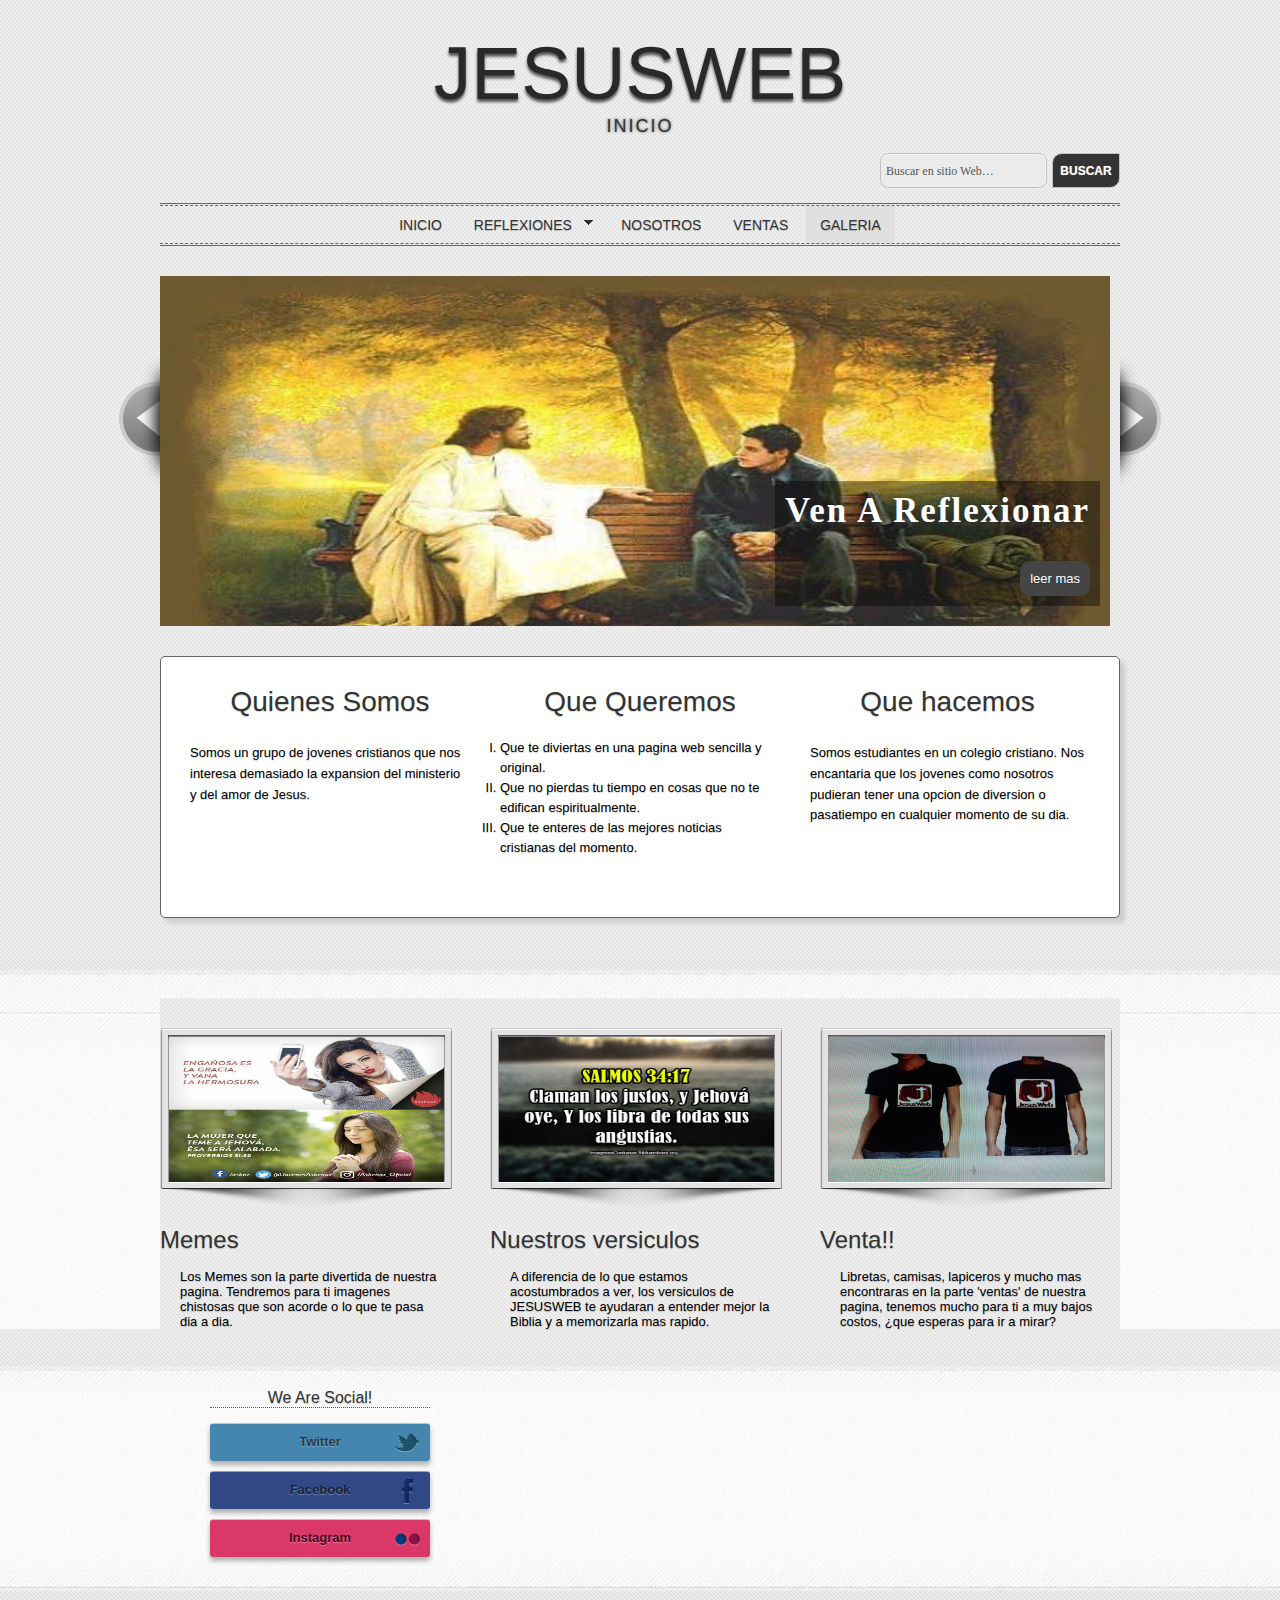
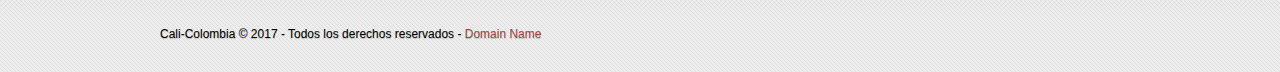
==== commit d69932b4: "changed index name" ====
--- a/index.html
+++ b/index.html
@@ -1,46 +1,44 @@
 <!DOCTYPE html>
-<html><head><title>Elegant Press | Home</title><meta charset="utf-8"><link rel="stylesheet" href="styles/elegant-press.css" type="text/css"><script src="scripts/elegant-press.js" type="text/javascript"></script><!--[if IE]><style>#header h1 a:hover{font-size:75px;}</style><![endif]--></head><body>
+<html><head><title> JesusWeb | Home</title><meta charset="utf-8"><link rel="stylesheet" href="styles/elegant-press.css" type="text/css"><script src="scripts/elegant-press.js" type="text/javascript"></script><!--[if IE]><style>#header h1 a:hover{font-size:75px;}</style><![endif]--></head><body>
 <div class="main-container">
-  <header><h1><a href="index.html">Elegant Press</a></h1>
-    <p id="tagline"><strong>Clean Website Template</strong></p>
+  <header><h1><a href="index1.html">JESUSWEB</a></h1>
+    <p id="tagline"><strong></strong>Inicio</p>
   </header></div>
 <div class="main-container">
   <div id="sub-headline">
-    <div class="tagline_left"><p id="tagline2">Tel: 123 333 4444 | Mail: <a href="mailto:email@website.com">email@website.com</a></p></div>
     <div class="tagline_right">
       <form action="#" method="post">
         <fieldset><legend>Site Search</legend>
-          <input type="text" value="Search Our Website&hellip;" onfocus="if (this.value == 'Search Our Website&hellip;') {this.value = '';}" onblur="if (this.value == '') {this.value = 'Search Our Website&hellip;';}"><input type="submit" name="go" id="go" value="Search"></fieldset></form>
+          <input type="text" value="Buscar en sitio Web&hellip;" onfocus="if (this.value == 'Search Our Website&hellip;') {this.value = '';}" onblur="if (this.value == '') {this.value = 'Search Our Website&hellip;';}"><input type="submit" name="go" id="go" value="Buscar"></fieldset></form>
     </div>
     <br class="clear"></div>
 </div>
 <div class="main-container">
   <div id="nav-container">
-   <nav><ul class="nav"><li class="active"><a href="index.html">Homepage</a></li>
-      <li><a href="typo.html">Typography</a></li>
-      <li><a href="#">Layouts</a>
-        <ul><li><a href="#">Sidebar</a>
-          <ul><li><a href="right_sidebar.html">Right Sidebar</a>
-          </li>
-          </ul></li><li><a href="full_width.html">Full Width</a></li>
+   <nav><ul class="nav"><li><a href="index1.html">Inicio</a></li>
+      <li><a href="#">Reflexiones</a>
+       <ul><li><a href="reflexionesfe.html">Reflexiones de fe </a>
+        </li><li><a href="reflexionesamor.html">Reflexiones de amor</a></li>
+        <li><a href="reflexionesfamilia.html">Reflexiones de la familia</a></li>
+        <li><a href="reflexionesperdon.html">Reflexiones del perdon</a></li>
         </ul></li>
-          <li><a href="portfolio.html">Portfolio</a></li>
-      <li><a href="gallery.html">Gallery</a></li>
-      <li class="last"><a href="contact.php">Contact</a></li>
+          <li><a href="nosotros1.html">Nosotros</a></li>
+          <li><a href="ventas.html">Ventas</a></li>
+      <li class="active"><a href="gallery.html">Galeria</a></li>
     </ul></nav><div class="clear"></div>
   </div>
 </div>
 <div class="main-container">
   <div class="container1">
   <div id="mySlides">
-    <div id="slide1">    
-        <img src="images/slider1.jpg" alt="Slide 1 jFlow Plus"><span><b class="slideheading">First Featured Slide</b><br>Featured Text.....<a href="#" title="Coolness" class="readmore">Read More!</a></span>
-	</div>    	
+    <div id="slide1">
+        <img src="images/jesusjoven.jpg" width="950" height="400" alt="Slide 1 jFlow Plus"><span><b class="slideheading">Ven A Reflexionar</b><br><a href="#" title="Coolness" class="readmore">leer mas</a></span>
+	</div>
     <div id="slide2">
-        <img src="images/slider2.jpg" alt="Slide 2 jFlow Plus"><span><b class="slideheading">Second Featured Slide</b><br>Featured Text.....<a href="#" title="Coolness" class="readmore">Read More!</a></span>
-    </div>   
+        <img src="images/risa1.jpg" width="950" height="400" alt="Slide 2 jFlow Plus"><span><b class="slideheading">Ven A Disfrutar</b><br><a href="#" title="Coolness" class="readmore">leer mas</a></span>
+    </div>
 	<div id="slide3">
-        <img src="images/slider3.jpg" alt="Slide 3 jFlow Plus"><span><b class="slideheading">Third Featured Slide</b><br>Featured Text.....<a href="#" title="Coolness" class="readmore">Read More!</a></span>
+        <img src="images/imagen2.jpg" width="950" height="400" alt="Slide 3 jFlow Plus"><span><b class="slideheading">Ven a Comprar</b><br><a href="#" title="Coolness" class="readmore">leer mas</a></span>
     </div>
 </div>
 
@@ -50,93 +48,72 @@
    <span class="jFlowControl"></span>
 </div>
 
-<section class="jFlowPrev"><div></div></section><section class="jFlowNext"><div></div></section><br><br><article class="box" id="home_featured21"><div class="block"><h2>Who Are We</h2>
-        <p>Aliquatjusto quisque nam consequat doloreet vest orna partur scetur portortis nam. Metadipiscing eget facilis elit sagittis felisi eger id justo maurisus convallicitur. Dapiensociis temper donec auctortortis cumsan et curabitur condis lorem loborttis leo. Ipsumcommodo libero nunc at in velis tincidunt pellentum tincidunt vel lorem.<br><a href="#" class="read_more">Read More</a> 
-</p>
+<section class="jFlowPrev"><div></div></section><section class="jFlowNext"><div></div></section><br><br><article class="box" id="home_featured21"><div class="block"><h2>Quienes Somos</h2>
+        <p> Somos un grupo de jovenes cristianos que nos interesa demasiado la expansion del ministerio y del amor de Jesus.<br>
+        </p>
       </div>
-      <div class="block"><h2>Compatibility</h2>
-        <ul id="list"><li>Dapiensociis temper donec auctortortis cumsan et curabitur.</li>
-        <li>Condis lorem loborttis leo.</li>
-        <li>Portortornec condimenterdum eget consectetuer condis.</li>
-        <li>Puruselit mauris nulla hendimentesque elit semper nam a sapien urna sempus.</li>
-        </ul><br><br><img src="images/browsers.png" alt="Web Browsers"></div>
-      <div class="block last"><h2>What We Do</h2>
-        <p>Temperinte interdum sempus odio urna eget curabitur semper convallis nunc laoreet. Nullain convallis ris elis vest liberos nis diculis feugiat in rutrum. Suspendreristibulumfaucibulum lobortor quis tortortor ris sapien sce enim et volutpat sus. Urnaretiumorci orci fauctor leo justo nulla cras ridiculum eu id vitae. <br><a href="#" class="read_more">Read More</a></p>
+      <div class="block"><h2>Que Queremos</h2>
+        <ul id="list"><li>Que te diviertas en una pagina web sencilla y original.</li>
+        <li>Que no pierdas tu tiempo en cosas que no te edifican espiritualmente.</li>
+        <li>Que te enteres de las mejores noticias cristianas del momento.</li>
+      </ul><br><br></div>
+      <div class="block last"><h2>Que hacemos</h2>
+        <p>Somos estudiantes en un colegio cristiano. Nos encantaria que los jovenes como nosotros pudieran tener una opcion de diversion o pasatiempo en cualquier momento de su dia. <br></p>
       </div>
       <div class="clear"></div>
     </article></div>
- 
-<div class="callout"> 
-    <div class="calloutcontainer"> 
-        <div class="container_12"> 
-            <div class="grid"> 
+
+<div class="callout">
+    <div class="calloutcontainer">
+        <div class="container_12">
+            <div class="grid">
                 <div class="alignleft">
-                    <h3>Like it?  Download it for free!</h3> 
-                    <p>At <a href="http://www.priteshgupta.com/templates/elegant-press">http://www.priteshgupta.com/templates/elegant-press</a></p> 
-                </div> 
-        <a href="http://www.priteshgupta.com/templates/elegant-press/" class="more" target="_blank">Download</a>
-            </div> 
-            <div class="clear"></div> 
-        </div> 
-        <div class="calloutoverlay"></div> 
-        <div class="calloutoverlaybottom"></div> 
-    </div> 
-</div> 
+                </div>
+            <div class="clear"></div>
+        </div>
+        <div class="calloutoverlay"></div>
+        <div class="calloutoverlaybottom"></div>
+    </div>
+</div>
 <br><br><div class="container2">
      <article id="home_featured2"><ul><li>
-          <div class="imgholder"><a href="images/slide1.jpg" data-gal="prettyPhoto[featured]" title="First Featured Title"><img src="images/featured1.jpg" width="275" height="145" alt=""></a></div>
-          <h4>First Featured Title</h4>
-          <p>Orciint erdum condimen terdum nulla mcorper elit nam curabitur laoreet met prae senean et iac ulum. Metridiculis cons eque quis iaculum aenean nunc aenean.</p>
+          <div class="imgholder"><a href="images/meme11.jpg" data-gal="prettyPhoto[featured]" title="First Featured Title"><img src="images/meme11.jpg" width="275" height="145" alt=""></a></div>
+          <h4>Memes</h4>
+          <p>Los Memes son la parte divertida de nuestra pagina. Tendremos para ti imagenes chistosas que son acorde o lo que te pasa dia a dia. </p>
         </li>
         <li>
-          <div class="imgholder"><a href="images/slide2.jpg" data-gal="prettyPhoto[featured]" title="Second Featured Title"><img src="images/featured2.jpg" width="275" height="145" alt=""></a></div>
-          <h4>Second Featured Title</h4>
-          <p>Orciint erdum condimen terdum nulla mcorper elit nam curabitur laoreet met prae senean et iac ulum. Metridiculis cons eque quis iaculum aenean nunc aenean.</p>
+          <div class="imgholder"><a href="images/promesas2.jpg" data-gal="prettyPhoto[featured]" title="Second Featured Title"><img src="images/promesas2.jpg" width="275" height="145" alt=""></a></div>
+          <h4>Nuestros versiculos</h4>
+          <p>A diferencia de lo que estamos acostumbrados a ver, los versiculos de JESUSWEB te ayudaran a entender mejor la Biblia y a memorizarla mas rapido.</p>
         </li>
         <li class="last">
-          <div class="imgholder"><a href="images/slide3.jpg" data-gal="prettyPhoto[featured]" title="Third Featured Title"><img src="images/featured3.jpg" width="275" height="145" alt=""></a></div>
-          <h4>Third Featured Title</h4>
-          <p>Orciint erdum condimen terdum nulla mcorper elit nam curabitur laoreet met prae senean et iac ulum. Metridiculis cons eque quis iaculum aenean nunc aenean.</p>
+          <div class="imgholder"><a href="images/camisetas.jpeg" data-gal="prettyPhoto[featured]" title="Third Featured Title"><img src="images/camisetas.jpeg" width="275" height="145" alt=""></a></div>
+          <h4>Venta!!</h4>
+          <p>Libretas, camisas, lapiceros y mucho mas encontraras en la parte 'ventas' de nuestra pagina, tenemos mucho para ti a muy bajos costos, ¿que esperas para ir a mirar?</p>
         </li>
       </ul><br class="clear"></article></div>
 </div>
 <div class="main-container">
  </div>
- 
-<div class="callout"> 
-    <div class="calloutcontainer"> 
-        <div class="container_12"> 
-            <div class="grid"> 
-                 <article class="footbox"><h2>From The Blog</h2>
-      <ul><li><a href="#">Lorem Ipsum Dolor</a><br>
-        Orciint erdum condimen terdum nulla mcorper elit nam curabitur...
+
+<div class="callout">
+    <div class="calloutcontainer">
+        <div class="container_12">
+            <div class="grid">
 		</li>
-        <li><a href="#">Praesent Et Eros</a><br>
-        Orciint erdum condimen terdum nulla mcorper elit nam curabitur...
-        </li>
-        <li><a href="#">Suspendisse In Neque</a><br>
-        Orciint erdum condimen terdum nulla mcorper elit nam curabitur...
-		</li>       
        </ul></article><article class="footbox last"><h2>We Are Social!</h2>
-      <div id="social"> 
-          <a href="http://twitter.com/priteshgupta" class="s3d twitter"> Twitter <span class="icons twitter"></span> </a> 
-          <a href="http://www.facebook.com/priteshgupta" class="s3d facebook"> Facebook <span class="icons facebook"></span> </a> 
-          <a href="http://forrst.com/people/priteshgupta" class="s3d forrst"> Forrst <span class="icons forrst"></span> </a>
-          <a href="http://www.flickr.com/photos/priteshgupta" class="s3d flickr"> Flickr <span class="icons flickr"></span> </a> 
-          <a href="#" class="s3d designmoo"> Designmoo <span class="icons designmoo"></span> </a> 
+      <div id="social">
+          <a href="http://twitter.com/priteshgupta" class="s3d twitter"> Twitter <span class="icons twitter"></span> </a>
+          <a href="http://www.facebook.com/priteshgupta" class="s3d facebook"> Facebook <span class="icons facebook"></span> </a>
+          <a href="http://www.flickr.com/photos/priteshgupta" class="s3d flickr"> Instagram<span class="icons flickr"></span> </a>
+
       </div>
-    </article><article class="latestgallery"><h2>Latest Work</h2>
-      <ul><li><a href="images/thumb.jpg" data-gal="prettyPhoto[gallery]" title="Title"><img src="images/thumb.jpg" alt="" width="150" height="95"></a></li>
-        <li><a href="images/thumb2.jpg" data-gal="prettyPhoto[gallery]" title="Title"><img src="images/thumb2.jpg" alt="" width="150" height="95"></a></li>
-        <li><a href="images/thumb3.jpg" data-gal="prettyPhoto[gallery]" title="Title"><img src="images/thumb3.jpg" alt="" width="150" height="95"></a></li>
-        <li><a href="images/thumb4.jpg" data-gal="prettyPhoto[gallery]" title="Title"><img src="images/thumb4.jpg" alt="" width="150" height="95"></a></li>       
-      </ul></article><div class="clear"></div> 
-        </div> 
-        <div class="calloutoverlay"></div> 
-        <div class="calloutoverlaybottom"></div> 
-    </div> 
-</div> </div> 
- <footer><p class="tagline_left">Copyright &copy; 2011 - All Rights Reserved - <a href="#">Domain Name</a>
+      </ul></article><div class="clear"></div>
+        </div>
+        <div class="calloutoverlay"></div>
+        <div class="calloutoverlaybottom"></div>
+    </div>
+</div> </div>
+ <footer><p class="tagline_left">Cali-Colombia &copy; 2017 - Todos los derechos reservados - <a href="#">Domain Name</a>
 </p>
-    <p class="tagline_right">Design by <a href="http://www.priteshgupta.com/" title="Pritesh Gupta" target="_blank">PriteshGupta.com</a></p>
     <br class="clear"></footer><br><br></body></html>
